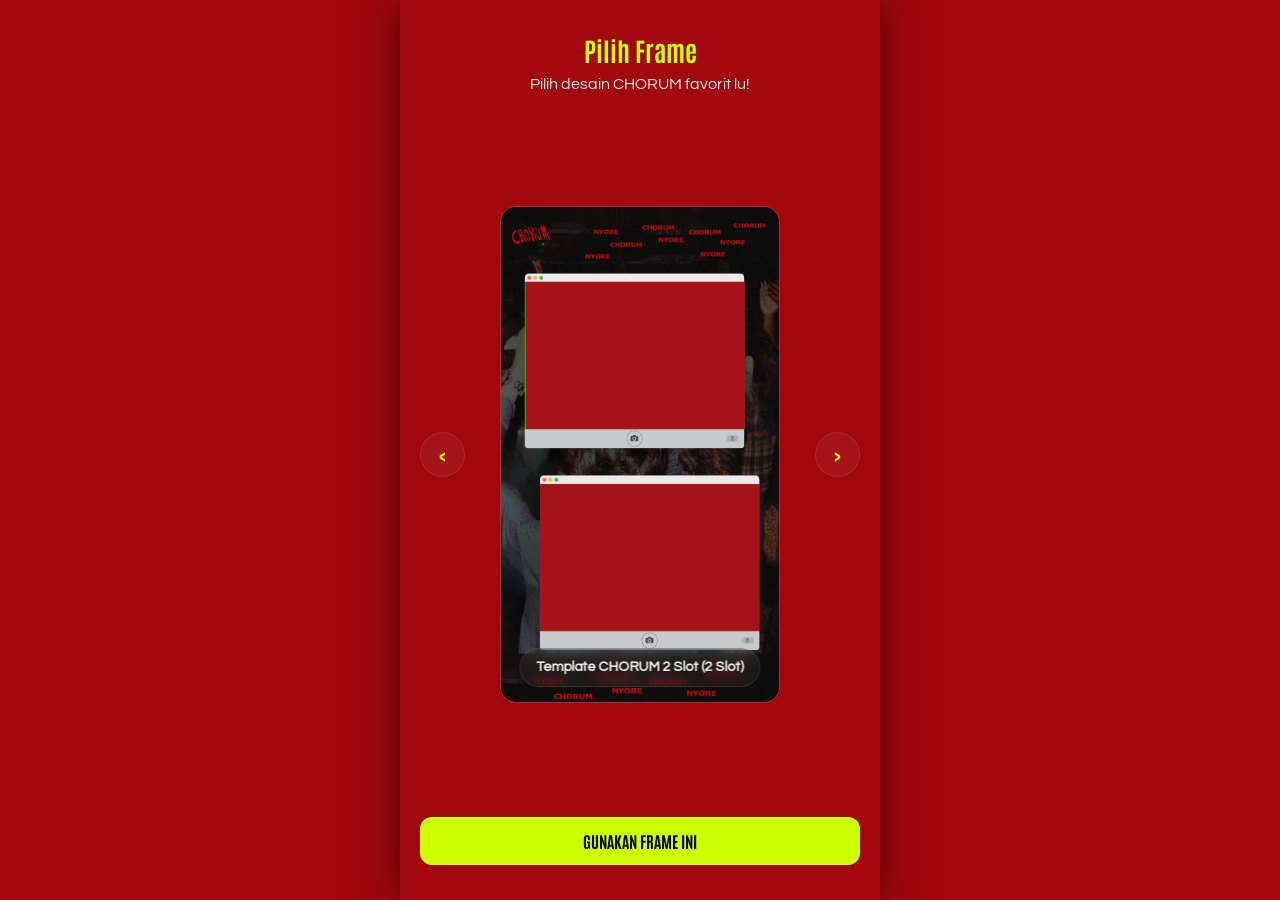
==== guest.html @ 00e7f369 "Update guest.html" ====
<!DOCTYPE html>
<html lang="id">
<head>
    <meta charset="UTF-8">
    <meta name="viewport" content="width=device-width, initial-scale=1.0, maximum-scale=1.0, user-scalable=no">
    <title>CHORUM Photobooth</title>
    <link rel="stylesheet" href="css/style.css">
    <link rel="stylesheet" href="css/guest.css">
    <style>
        /* CSS Khusus Fitur Baru (Langsung jalan tanpa edit file CSS eksternal) */
        .flash-overlay {
            position: fixed;
            top: 0;
            left: 0;
            width: 100vw;
            height: 100vh;
            background-color: white;
            z-index: 9999;
            opacity: 0;
            pointer-events: none; /* Agar tidak menghalangi sentuhan layar */
            transition: opacity 0.1s ease-out;
            display: none;
        }
        .camera-tools {
            display: flex;
            justify-content: center;
            gap: 15px;
            margin-top: 10px;
            margin-bottom: 10px;
        }
        .btn-camera-tool {
            background: rgba(255, 255, 255, 0.1);
            border: 1px solid rgba(255, 255, 255, 0.3);
            color: #fff;
            padding: 8px 16px;
            border-radius: 20px;
            font-size: 0.85rem;
            cursor: pointer;
            transition: all 0.2s;
            display: flex;
            align-items: center;
            font-weight: bold;
        }
        .btn-camera-tool.active {
            background: var(--accent-color, #ccff00);
            color: #000;
            border-color: var(--accent-color, #ccff00);
            box-shadow: 0 0 10px rgba(204, 255, 0, 0.4);
        }
    </style>
</head>
<body>
    
    <!-- ELEMEN LAYAR SOFTBOX (FLASH) -->
    <div id="flashOverlay" class="flash-overlay"></div>

    <div class="app-container">
        
        <!-- SECTION: FRAME -->
        <section id="step-frame" class="step-section active">
            <div class="header text-center adjust-header" style="margin-top: 20px;">
                <h2 style="color: var(--accent-color);">Pilih Frame</h2>
                <p>Pilih desain CHORUM favorit lu!</p>
            </div>
            
            <div class="frame-carousel">
                <button class="nav-btn" id="btnPrevFrame">&lt;</button>
                <div class="frame-preview-wrapper glass-panel">
                    <img id="framePreview" src="" alt="Frame Preview">
                    <div class="frame-badge" id="frameNameDisplay">Memuat Frame...</div>
                </div>
                <button class="nav-btn" id="btnNextFrame">&gt;</button>
            </div>

            <button class="btn-primary" id="btnConfirmFrame" style="margin-top: auto; margin-bottom: 20px;">Gunakan Frame Ini</button>
        </section>

        <!-- SECTION: CAMERA -->
        <section id="step-camera" class="step-section">
            <div class="header text-center adjust-header" style="margin-top: 10px; margin-bottom: 10px;">
                <h2>Waktunya Aksi</h2>
                <p id="captureHelperText">Pose terbaikmu! (0/3)</p>
            </div>

            <!-- ALAT TAMBAHAN: PUTAR KAMERA & FLASH -->
            <div class="camera-tools">
                <button class="btn-camera-tool" id="btnSwitchCamera">🔄 Putar Lensa</button>
                <button class="btn-camera-tool" id="btnToggleFlash">💡 Flash: OFF</button>
            </div>

            <!-- TIMER -->
            <div class="timer-controls glass-panel">
                <button class="timer-btn active" data-time="0">⚡ Off</button>
                <button class="timer-btn" data-time="3">3s</button>
                <button class="timer-btn" data-time="5">5s</button>
                <button class="timer-btn" data-time="10">10s</button>
            </div>

            <div class="camera-wrapper" style="margin-top: 10px; margin-bottom: 10px;">
                <video id="cameraStream" autoplay playsinline></video>
                <div id="countdownOverlay" class="countdown-overlay" style="display: none;">3</div>
                
                <div class="camera-reticle top-left"></div>
                <div class="camera-reticle top-right"></div>
                <div class="camera-reticle bottom-left"></div>
                <div class="camera-reticle bottom-right"></div>
            </div>
            
            <div class="filter-controls" id="filterControls">
                <button class="filter-btn active" data-filter="none">Normal</button>
                <button class="filter-btn" data-filter="grayscale(100%)">B&W</button>
                <button class="filter-btn" data-filter="sepia(100%)">Sepia</button>
                <button class="filter-btn" data-filter="sepia(40%) contrast(120%) saturate(120%)">Vintage</button>
                <button class="filter-btn" data-filter="brightness(110%) blur(0.5px) contrast(90%)">Soft</button>
                <button class="filter-btn" data-filter="contrast(150%) grayscale(100%) brightness(80%)">Noir</button>
                <button class="filter-btn" data-filter="saturate(150%) contrast(110%)">Vivid</button>
            </div>

            <div class="camera-actions">
                <button class="btn-capture" id="btnCapture"></button>
                <div class="thumbnail-container" id="thumbnailContainer"></div>
                <button class="btn-primary" id="btnFinishCapture" style="display: none; width: 100%; margin-top: 15px;">Lanjut Edit Foto</button>
            </div>
            <canvas id="photoCanvas" style="display: none;"></canvas>
        </section>

        <!-- SECTION: ADJUST -->
        <section id="step-adjust" class="step-section">
            <div class="header text-center adjust-header">
                <h2 style="color: var(--accent-color);">Sesuaikan Posisi</h2>
                <p>Gunakan 2 jari: Geser, cubit (zoom), & putar.</p>
            </div>
            
            <div class="adjust-workspace-container">
                <div id="adjustWorkspace" class="adjust-workspace">
                    <div id="adjustPhotoLayers"></div>
                    <img id="adjustFrameOverlay" src="" alt="Frame Overlay">
                </div>
            </div>

            <div class="adjust-bottom-panel glass-panel" style="padding: 15px; margin-bottom: 15px;">
                <div class="edit-toolbar-minimal" id="editToolbar">
                    <button class="btn-tool" id="btnFlipH">↔️ Cermin</button>
                    <button class="btn-tool" id="btnFlipV">↕️ Balik</button>
                </div>
                <div class="thumbnail-container" id="adjustThumbnails"></div>
                <div class="action-row">
                    <button class="btn-secondary" id="btnBackToCamera">Ulang</button>
                    <button class="btn-primary" id="btnConfirmAdjust">Bungkus!</button>
                </div>
            </div>
        </section>

        <!-- SECTION: DONE -->
        <section id="step-done" class="step-section">
            <div class="header text-center" style="margin-top: 20px;">
                <h2 style="color: var(--accent-color);">Bungkus Lek!</h2>
                <p>Pilih tipe unduhan lo di bawah.</p>
            </div>
            
            <!-- BRANDING & SUPPORT -->
            <div class="glass-panel" style="padding: 18px; margin-bottom: 20px; text-align: center; border: 1px solid var(--accent-color); background: rgba(204, 255, 0, 0.05);">
                <h3 style="color: var(--text-primary); margin-bottom: 5px; font-family: var(--font-heading); font-size: 1.2rem;">SUPPORT CHORUM! 🚀</h3>
                <p style="font-size: 0.85rem; margin-bottom: 15px; color: var(--text-secondary);">Pamerin hasil fotomu ke IG Story dan jangan lupa tag kita ya!</p>
                <a href="https://www.instagram.com/chorummm?igsi=MTlhZHczcW45N3Q5Yw==" target="_blank" class="btn-primary" style="display: inline-block; text-decoration: none; padding: 10px 24px; width: auto; font-size: 0.9rem; background: var(--text-primary);">
                    Follow @chorummm
                </a>
            </div>

            <div class="result-tabs">
                <button class="tab-btn active" data-target="tab-photo" style="flex: 1;">📸 Foto</button>
                <button class="tab-btn" data-target="tab-gif" style="flex: 1;">🎞️ GIF</button>
                <button class="tab-btn" data-target="tab-qr" style="flex: 1;">📲 QR</button>
            </div>

            <div class="tab-content active" id="tab-photo">
                <img id="finalResult" src="" alt="Final" class="final-image glass-panel" style="padding: 5px;">
                <a id="btnDownload" class="btn-primary" download="CHORUM_Photobooth.jpg" style="text-align:center; text-decoration:none; display:block; width:100%;">Download Foto HD</a>
            </div>

            <div class="tab-content" id="tab-gif">
                <div id="gifLoading" style="text-align:center; padding:20px; color: var(--accent-color); font-weight: bold;">
                    <div class="spinner"></div><br>Merakit Animasi GIF...
                </div>
                <img id="finalGif" src="" alt="GIF Result" class="final-image glass-panel" style="display:none; padding: 5px;">
                <a id="btnDownloadGif" class="btn-primary" download="CHORUM_Animasi.gif" style="display:none; text-align:center; text-decoration:none; width:100%;">Download GIF</a>
            </div>

            <div class="tab-content" id="tab-qr">
                <div id="qrLoading" style="text-align:center; padding:20px; color: var(--accent-color); font-weight: bold;">
                    <div class="spinner"></div><br>Mengunggah Gambar Resolusi Tinggi... (Mohon tunggu 3-5 detik)
                </div>
                <div class="qr-container glass-panel" id="qrContainer" style="display: none; padding: 15px; margin-bottom: 15px;">
                    <img id="qrCode" src="" alt="QR Code" style="width: 200px; height: 200px; display: block; margin: 0 auto; background: white; padding: 10px; border-radius: 8px;">
                </div>
                <p id="qrHelperText" style="display:none; text-align:center; margin-bottom: 20px; color: var(--text-secondary); font-size: 0.9rem;">Teman lu bisa scan Barcode ini buat buka foto HD-nya.</p>
            </div>
            
            <button class="btn-secondary" onclick="window.location.href='index.html'" style="margin-top: auto; margin-bottom: 20px;">Selesai & Kembali</button>
        </section>

    </div>

    <!-- SCRIPT INCLUDES -->
    <script src="https://cdnjs.cloudflare.com/ajax/libs/gifshot/0.3.2/gifshot.min.js"></script>
    <script src="js/api.js"></script>
    <script src="js/guest.js?v=3.0"></script>
</body>
</html>
---- css/style.css ----
@import url('https://fonts.googleapis.com/css2?family=Antonio:wght@700&family=Questrial&display=swap');

/* =========================================
   GLOBAL ROOT VARIABLES (WARNA & FONT BARU)
   ========================================= */
:root {
    --bg-color: #9f070c;
    --surface-color: rgba(255, 255, 255, 0.05);
    --surface-light: rgba(255, 255, 255, 0.1);
    --accent-color: #ccff00;
    --text-primary: #fafafa;
    --text-secondary: #e9e9e9;
    --danger-color: #e74c3c;
    --success-color: #2ecc71;
    --border-color: rgba(255, 255, 255, 0.1);
    --font-main: 'Questrial', sans-serif;
    --font-heading: 'Antonio', sans-serif;
    --border-radius: 16px;

    /* CHORUM GRID SYSTEM VARIABLES (MOBILE DEFAULT) */
    --container-padding: 16px;
    --grid-gutter: 16px;
}

/* =========================================
   RESPONSIVE GRID VARIABLES (MEDIA QUERIES)
   ========================================= */
@media (min-width: 768px) {
    :root {
        --container-padding: 32px;
        --grid-gutter: 20px;
    }
}

@media (min-width: 1440px) {
    :root {
        --container-padding: 120px;
        --grid-gutter: 24px;
    }
}

@media (min-width: 1920px) {
    :root {
        --container-padding: 160px;
    }
}

/* =========================================
   ANTI SCROLLBAR PUTIH BERKEDIP & EFEK HP
   ========================================= */
::-webkit-scrollbar { 
    display: none; 
    width: 0; 
    height: 0; 
}

*, html { 
    margin: 0; padding: 0; box-sizing: border-box; 
    font-family: var(--font-main); 
    -webkit-tap-highlight-color: transparent; 
    scrollbar-width: none; 
    -ms-overflow-style: none; 
}

html, body { 
    background-color: var(--bg-color); 
    color: var(--text-primary); 
    min-height: 100vh; 
    width: 100%;
    max-width: 100%;
    overflow-x: hidden; 
    font-size: 16px; 
    line-height: 1.6; 
}

/* =========================================
   TYPOGRAPHY HIERARCHY (RASIO EMAS 1.618)
   ========================================= */
h1, h2, h3, h4, h5, h6 {
    font-family: var(--font-heading);
    font-weight: 700;
    line-height: 1.2;
    margin-bottom: 0.5rem;
    color: var(--text-primary);
}

h1 { font-size: 2.625rem; } 
h2 { font-size: 1.625rem; } 
h3 { font-size: 1.25rem; }  
p { 
    margin-bottom: 1rem; 
    color: var(--text-secondary); 
    text-transform: none !important; 
}

/* =========================================
   CHORUM CUSTOM GRID SYSTEM (BOOTSTRAP STYLE)
   ========================================= */
.ch-container {
    width: 100%;
    margin-right: auto;
    margin-left: auto;
    padding-right: var(--container-padding);
    padding-left: var(--container-padding);
}

.ch-row {
    display: flex;
    flex-wrap: wrap;
    /* Negasi margin untuk menyeimbangkan gutter padding di dalam kolom */
    margin-top: calc(var(--grid-gutter) * -1);
    margin-right: calc(var(--grid-gutter) * -0.5);
    margin-left: calc(var(--grid-gutter) * -0.5);
}

.ch-row > * {
    box-sizing: border-box;
    flex-shrink: 0;
    width: 100%;
    max-width: 100%;
    padding-right: calc(var(--grid-gutter) * 0.5);
    padding-left: calc(var(--grid-gutter) * 0.5);
    margin-top: var(--grid-gutter);
}

/* Grid Mobile (Default) */
.ch-col-12 { flex: 0 0 auto; width: 100%; }
.ch-col-6  { flex: 0 0 auto; width: 50%; }

/* Grid Tablet (>= 768px) */
@media (min-width: 768px) {
    .ch-col-md-4  { flex: 0 0 auto; width: 33.333333%; }
    .ch-col-md-5  { flex: 0 0 auto; width: 41.666667%; }
    .ch-col-md-6  { flex: 0 0 auto; width: 50%; }
    .ch-col-md-7  { flex: 0 0 auto; width: 58.333333%; }
    .ch-col-md-8  { flex: 0 0 auto; width: 66.666667%; }
    .ch-col-md-12 { flex: 0 0 auto; width: 100%; }
}

/* Grid Desktop (>= 1440px) */
@media (min-width: 1440px) {
    .ch-col-lg-3  { flex: 0 0 auto; width: 25%; }
    .ch-col-lg-4  { flex: 0 0 auto; width: 33.333333%; }
    .ch-col-lg-5  { flex: 0 0 auto; width: 41.666667%; }
    .ch-col-lg-6  { flex: 0 0 auto; width: 50%; }
    .ch-col-lg-7  { flex: 0 0 auto; width: 58.333333%; }
    .ch-col-lg-8  { flex: 0 0 auto; width: 66.666667%; }
    .ch-col-lg-9  { flex: 0 0 auto; width: 75%; }
    .ch-col-lg-12 { flex: 0 0 auto; width: 100%; }
}

/* =========================================
   RESPONSIVE VIDEO BACKGROUND (INDEX.HTML)
   ========================================= */
.vid-bg {
    position: fixed;
    top: 0;
    left: 0;
    width: 100%; 
    height: 100vh;
    object-fit: cover; 
    z-index: 0; 
}

.desktop-vid { display: block; }
.mobile-vid { display: none; }

@media (max-width: 768px) {
    .desktop-vid { display: none; }
    .mobile-vid { display: block; }
}

/* =========================================
   LANDING PAGE BUTTON
   ========================================= */
.landing-content {
    position: fixed;
    bottom: 0;
    left: 0;
    width: 100%;
    padding: 40px 20px 80px 20px;
    display: flex;
    justify-content: center;
    align-items: center;
    z-index: 10; 
    pointer-events: none; 
}

.btn-gas-foto {
    pointer-events: auto; 
    width: 100%;
    max-width: 350px;
    padding: 18px 20px;
    font-size: 1.2rem;
    text-align: center;
    text-decoration: none;
    display: block;
    animation: floatPulse 2s infinite ease-in-out;
    box-shadow: 0 10px 40px rgba(204, 255, 0, 0.4);
    border: 2px solid transparent;
    background: var(--accent-color);
    color: #000000; 
    border-radius: 12px;
    font-family: var(--font-heading);
    text-transform: uppercase;
    font-weight: bold;
    outline: none;
}

.btn-gas-foto:hover {
    border: 2px solid white;
    transform: scale(1.05) translateY(-5px);
}

@keyframes floatPulse {
    0% { transform: translateY(0) scale(1); }
    50% { transform: translateY(-8px) scale(1.02); box-shadow: 0 15px 50px rgba(204, 255, 0, 0.7); }
    100% { transform: translateY(0) scale(1); }
}

/* =========================================
   GLOBAL COMPONENTS
   ========================================= */
.glass-panel {
    background: var(--surface-color);
    backdrop-filter: blur(16px);
    -webkit-backdrop-filter: blur(16px);
    border: 1px solid var(--border-color);
    border-radius: var(--border-radius);
}

.btn-primary {
    background: var(--accent-color);
    color: #000000; 
    border: none;
    padding: 14px 24px;
    border-radius: 12px;
    font-family: var(--font-heading);
    font-size: 1rem;
    cursor: pointer;
    transition: all 0.3s ease;
    text-transform: uppercase;
    width: 100%;
    font-weight: bold;
    outline: none;
}
.btn-primary:active { transform: scale(0.95); }

.btn-secondary {
    background: transparent;
    color: var(--text-primary);
    border: 1px solid var(--border-color);
    padding: 14px 24px;
    border-radius: 12px;
    font-family: var(--font-heading);
    font-size: 1rem;
    cursor: pointer;
    transition: all 0.3s ease;
    width: 100%;
    text-transform: uppercase;
    font-weight: bold;
    outline: none;
}
.btn-secondary:active { background: rgba(255,255,255,0.1); }
---- css/guest.css ----
/* --- ANTI SCROLLBAR PUTIH BERKEDIP & EFEK KEDIP HP --- */
::-webkit-scrollbar { display: none; width: 0; height: 0; }
html, body {
    width: 100%;
    max-width: 100%;
    overflow-x: hidden;
    scrollbar-width: none;
    -ms-overflow-style: none;
    -webkit-tap-highlight-color: transparent;
}

/* --- BACKGROUND RESPONSIF (DESKTOP VS MOBILE) --- */
body {
    background-image: url('../assets/images/bg-dashboard.webp');
    background-size: cover;
    background-position: center;
    background-attachment: fixed;
    background-color: var(--bg-color); /* Mengikuti var warna merah tua dari style.css */
    margin: 0;
    padding: 0;
}

@media (max-width: 767px) {
    body {
        background-image: url('../assets/images/bg-guest-mobile.webp');
    }
}

/* --- KOTAK APLIKASI UTAMA (TRANSPARAN SEPENUHNYA) --- */
.app-container {
    width: 100%;
    max-width: 480px; 
    min-height: 100vh;
    min-height: 100dvh;
    margin: 0 auto;   
    position: relative;
    background: transparent !important; 
    box-shadow: 0 0 40px rgba(0, 0, 0, 0.5); 
    overflow-x: hidden;
}

.step-section { 
    display: none; 
    flex-direction: column; 
    width: 100%;
    min-height: 100vh; 
    min-height: 100dvh; 
    padding: 15px 20px; 
    background: transparent !important;
    animation: fadeIn 0.4s ease-out forwards;
}
.step-section.active { display: flex; }

@keyframes fadeIn { from { opacity: 0; transform: translateY(10px); } to { opacity: 1; transform: translateY(0); } }

/* =======================================
   KOMPONEN TIPOGRAFI & UI YANG DIPERBARUI
   ======================================= */

.header { 
    margin-top: 24px; 
    margin-bottom: 24px; 
}
.header h2 { 
    margin-bottom: 8px; /* Ukuran h2 otomatis mewarisi 26px dari style.css (Golden Ratio) */
}
.header p { 
    color: var(--text-secondary); 
    line-height: 1.5; /* Tambahan whitespace agar mata tidak lelah */
    margin-bottom: 16px;
}

.form-group { width: 100%; }
input[type="text"], textarea { 
    width: 100%; 
    background: rgba(0,0,0,0.5); 
    border: 1px solid var(--border-color); 
    color: var(--text-primary); /* Menyesuaikan dengan palet kontras putih */
    padding: 16px; 
    border-radius: 12px; 
    font-size: 1rem; 
    font-family: var(--font-main); /* Mengunci form dengan font Questrial */
    outline: none; 
    transition: all 0.3s;
}
input[type="text"]:focus, textarea:focus { border-color: var(--accent-color); box-shadow: 0 0 10px rgba(204, 255, 0, 0.2); }

.frame-carousel { flex: 1; display: flex; align-items: center; justify-content: space-between; width: 100%; margin-bottom: 20px; }
.frame-preview-wrapper { width: 100%; max-width: 280px; aspect-ratio: 9/16; position: relative; display: flex; flex-direction: column; overflow: hidden; padding: 0; }
#framePreview { width: 100%; height: 100%; object-fit: contain; }
.frame-badge { position: absolute; bottom: 15px; left: 50%; transform: translateX(-50%); background: var(--surface-color); backdrop-filter: blur(8px); padding: 8px 16px; border-radius: 20px; font-size: 0.85rem; font-weight: 700; font-family: var(--font-main); border: 1px solid var(--border-color); white-space: nowrap; color: var(--text-primary); }

.nav-btn { 
    background: var(--surface-color); color: var(--accent-color); border: 1px solid var(--border-color); 
    width: 45px; height: 45px; border-radius: 50%; font-size: 1.2rem; font-weight: bold; 
    cursor: pointer; backdrop-filter: blur(4px); transition: 0.2s; outline: none; 
    font-family: var(--font-heading); /* Tombol navigasi < > menggunakan Antonio */
}
.nav-btn:active { transform: scale(0.9); background: var(--accent-color); color: #000; }

#step-camera { padding: 15px 20px 0 20px; justify-content: flex-start; align-items: center; }

.timer-controls { display: flex; justify-content: center; gap: 8px; padding: 8px 12px; border-radius: 25px; margin: 0 auto; width: max-content; }
.timer-btn { 
    background: transparent; color: var(--text-primary); border: 1px solid transparent; 
    padding: 6px 14px; border-radius: 20px; font-size: 0.85rem; font-weight: bold; 
    cursor: pointer; transition: 0.2s; outline: none; 
    font-family: var(--font-heading); /* Font Antonio untuk kesan UI canggih */
    text-transform: uppercase; letter-spacing: 0.5px;
}
.timer-btn.active { background: var(--accent-color); color: #000; box-shadow: 0 0 10px rgba(204, 255, 0, 0.4); }

.filter-controls { display: flex; overflow-x: auto; gap: 10px; width: 100%; padding: 10px 0; margin-bottom: 5px; scrollbar-width: none; -ms-overflow-style: none; }
.filter-controls::-webkit-scrollbar { display: none; }
.filter-btn { 
    flex-shrink: 0; background: rgba(0,0,0,0.6); color: var(--text-primary); 
    border: 1px solid var(--border-color); padding: 8px 16px; border-radius: 20px; 
    font-size: 0.8rem; font-weight: 600; cursor: pointer; transition: 0.3s; 
    backdrop-filter: blur(5px); outline: none;
    font-family: var(--font-heading); /* Font Antonio */
    text-transform: uppercase; letter-spacing: 0.5px;
}
.filter-btn.active { border-color: var(--accent-color); color: var(--accent-color); background: rgba(204, 255, 0, 0.1); }

.camera-wrapper { position: relative; width: 100%; max-width: 480px; aspect-ratio: 4/3; height: auto; overflow: hidden; border-radius: var(--border-radius); box-shadow: 0 10px 40px rgba(0,0,0,0.8); border: 2px solid rgba(255,255,255,0.05); }
#cameraStream { width: 100%; height: 100%; object-fit: cover; transform: scaleX(-1); transition: filter 0.3s ease; }

.countdown-overlay { position: absolute; top: 0; left: 0; width: 100%; height: 100%; display: flex; justify-content: center; align-items: center; font-size: 8rem; font-family: var(--font-heading); color: var(--text-primary); text-shadow: 0 0 20px rgba(0,0,0,0.8), 0 0 40px var(--accent-color); z-index: 20; pointer-events: none; }
.pop-anim { animation: pulsePop 1s cubic-bezier(0.175, 0.885, 0.32, 1.275); }
@keyframes pulsePop { 0% { transform: scale(0.5); opacity: 0; } 50% { transform: scale(1.2); opacity: 1; } 100% { transform: scale(1); opacity: 0; } }

.camera-reticle { position: absolute; width: 30px; height: 30px; border-color: rgba(204, 255, 0, 0.7); border-style: solid; z-index: 10; pointer-events: none;}
.top-left { top: 15px; left: 15px; border-width: 3px 0 0 3px; }
.top-right { top: 15px; right: 15px; border-width: 3px 3px 0 0; }
.bottom-left { bottom: 15px; left: 15px; border-width: 0 0 3px 3px; }
.bottom-right { bottom: 15px; right: 15px; border-width: 0 3px 3px 0; }

.camera-actions { width: 100%; flex: 1; min-height: 120px; padding: 5px 0 15px 0; display: flex; flex-direction: column; justify-content: center; align-items: center; }
.btn-capture { width: 75px; height: 75px; min-width: 75px; min-height: 75px; border-radius: 50%; background: transparent; border: 6px solid var(--text-primary); cursor: pointer; transition: all 0.2s; margin-bottom: 10px; display: block; box-shadow: 0 0 15px rgba(0,0,0,0.5), inset 0 0 10px rgba(0,0,0,0.3); outline: none; }
.btn-capture:active { transform: scale(0.9); background: var(--accent-color); border-color: var(--accent-color); }
.btn-capture:disabled { opacity: 0.5; cursor: not-allowed; transform: none; border-color: gray; }

.thumbnail-container { display: flex; justify-content: center; gap: 8px; width: 100%; flex-wrap: wrap; }
.thumbnail-item { position: relative; width: 60px; height: 45px; border-radius: 8px; border: 2px solid var(--text-secondary); background: #222; cursor: pointer; }
.thumbnail-item img { width: 100%; height: 100%; object-fit: cover; border-radius: 6px; }
.btn-delete-thumb { position: absolute; top: -8px; right: -8px; background: var(--danger-color); color: white; border: none; border-radius: 50%; width: 22px; height: 22px; font-size: 14px; font-weight: bold; font-family: var(--font-main); z-index: 10; cursor: pointer; outline: none;}

#step-adjust { justify-content: space-between; padding-bottom: env(safe-area-inset-bottom, 15px); }
.adjust-header { margin-top: 10px; margin-bottom: 16px; }
.adjust-header h2 { margin-bottom: 6px; } /* Bebas hardcode font-size, ikut Rasio Emas */
.adjust-header p { margin-bottom: 0; color: var(--text-secondary); line-height: 1.5; }

.adjust-workspace-container { flex: 1; display: flex; justify-content: center; align-items: center; min-height: 0; width: 100%; margin: 5px 0; }
.adjust-workspace { position: relative; background: #000; overflow: hidden; border-radius: var(--border-radius); touch-action: none; box-shadow: 0 10px 30px rgba(0,0,0,0.8); border: 1px solid rgba(255,255,255,0.1); }

#adjustPhotoLayers { position: absolute; top: 0; left: 0; width: 100%; height: 100%; }
.adjust-photo-item { position: absolute; object-fit: cover; will-change: transform; cursor: move; }
#adjustFrameOverlay { position: absolute; top: 0; left: 0; width: 100%; height: 100%; object-fit: contain; pointer-events: none; z-index: 10; transition: opacity 0.3s ease; }

.thumbnail-item.active-edit { border-color: var(--accent-color); transform: scale(1.1); box-shadow: 0 4px 10px rgba(204, 255, 0, 0.4); }

.adjust-bottom-panel { display: flex; flex-direction: column; gap: 8px; margin-top: auto; }
.edit-toolbar-minimal { display: flex; gap: 10px; justify-content: center; width: 100%; margin-top: 2px; }
.btn-tool { 
    flex: 1; max-width: 130px; background: rgba(0, 0, 0, 0.5); color: var(--text-primary); 
    border: 1px solid var(--border-color); padding: 10px; border-radius: 12px; font-size: 0.85rem; 
    cursor: pointer; transition: 0.2s; outline: none; 
    font-family: var(--font-heading); /* Font Antonio */
    text-transform: uppercase; letter-spacing: 0.5px;
}
.btn-tool:active { background: var(--accent-color); color: #000; border-color: var(--accent-color); }

#adjustThumbnails { min-height: 50px; margin-top: 0; gap: 10px; }
.action-row { display: flex; gap: 10px; width: 100%; margin-top: 2px; }

.preview-container { width: 100%; max-width: 250px; aspect-ratio: 9/16; background: #000; margin: 0 auto; display: flex; justify-content: center; }
#photoPreview, .final-image { width: 100%; height: 100%; object-fit: contain; }
.final-image { border-radius: var(--border-radius); margin-bottom: 20px; max-height: 45vh; margin: 0 auto 20px; }
.text-center { text-align: center; }

.result-tabs { display: flex; gap: 10px; margin-bottom: 20px; justify-content: center; width: 100%; }
.tab-btn { 
    flex: 1; background: rgba(255,255,255,0.1); color: var(--text-primary); border: 1px solid var(--border-color); 
    padding: 10px 5px; border-radius: 12px; font-weight: 600; cursor: pointer; transition: 0.3s; font-size: 0.9rem; outline: none; 
    font-family: var(--font-heading); /* Font Antonio */
    text-transform: uppercase; letter-spacing: 0.5px;
}
.tab-btn.active { background: var(--accent-color); color: #000; border-color: var(--accent-color); }
.tab-content { display: none; flex-direction: column; align-items: center; width: 100%; }
.tab-content.active { display: flex; }

.qr-container { background: white; padding: 20px; border-radius: 12px; display: flex; justify-content: center; align-items: center; margin-bottom: 15px; width: max-content; margin: 0 auto 15px auto;}
#qrCode { width: 220px; height: 220px; }
.spinner { width: 30px; height: 30px; border: 3px solid var(--border-color); border-top-color: var(--accent-color); border-radius: 50%; animation: spin 1s linear infinite; margin: 0 auto;}
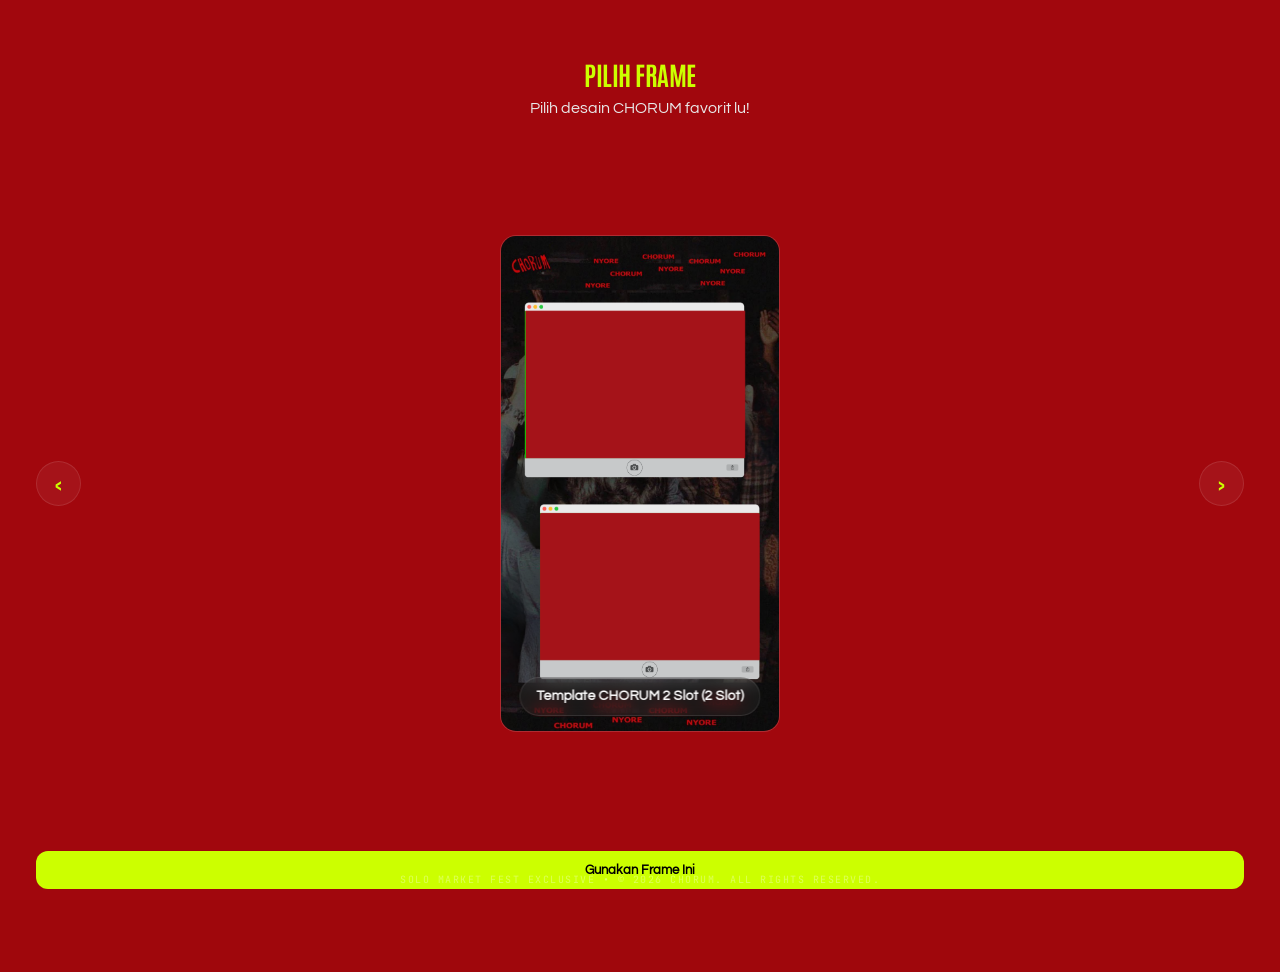
==== commit cb32b955: "Update guest.html" ====
--- a/guest.html
+++ b/guest.html
@@ -3,11 +3,62 @@
 <head>
     <meta charset="UTF-8">
     <meta name="viewport" content="width=device-width, initial-scale=1.0, maximum-scale=1.0, user-scalable=no">
-    <title>CHORUM Photobooth</title>
+    <title>CHORUM Photobooth - Luxury Agency Grade</title>
+    
+    <!-- GOOGLE FONTS: ANTONIO, PLUS JAKARTA SANS, JETBRAINS MONO -->
+    <link rel="preconnect" href="https://fonts.googleapis.com">
+    <link rel="preconnect" href="https://fonts.gstatic.com" crossorigin>
+    <link href="https://fonts.googleapis.com/css2?family=Antonio:wght@700&family=JetBrains+Mono:wght@400;700&family=Plus+Jakarta+Sans:wght@500;600;700&display=swap" rel="stylesheet">
+    
     <link rel="stylesheet" href="css/style.css">
     <link rel="stylesheet" href="css/guest.css">
+    
     <style>
-        /* CSS Khusus Fitur Baru (Langsung jalan tanpa edit file CSS eksternal) */
+        /* ==========================================================
+           LUXURY AGENCY DESIGN SYSTEM & SYSTEM VARIABLES ($500+ GRADE)
+           ========================================================== */
+        :root {
+            --bg-deep: #070709;
+            --surface-glass: rgba(18, 18, 24, 0.75);
+            --border-glass: rgba(255, 255, 255, 0.12);
+            --neon-lime: #ccff00;
+            --font-heading: 'Antonio', sans-serif;
+            --font-body: 'Plus Jakarta Sans', sans-serif;
+            --font-mono: 'JetBrains Mono', monospace;
+        }
+
+        body {
+            background-color: var(--bg-deep);
+            color: #ffffff;
+            font-family: var(--font-body);
+            overflow-x: hidden;
+            margin: 0;
+            padding: 0;
+            -webkit-font-smoothing: antialiased;
+        }
+
+        h1, h2, h3, .font-heading {
+            font-family: var(--font-heading);
+            text-transform: uppercase;
+            letter-spacing: -0.02em;
+        }
+
+        .font-mono-code {
+            font-family: var(--font-mono);
+        }
+
+        /* Bento Grid Wrapper (Max-width matematis) */
+        .app-container {
+            max-width: 1280px;
+            margin: 0 auto;
+            padding: 24px 16px 48px 16px;
+            min-height: 100vh;
+            display: flex;
+            flex-direction: column;
+            box-sizing: border-box;
+        }
+
+        /* Softbox Flash Overlay */
         .flash-overlay {
             position: fixed;
             top: 0;
@@ -17,35 +68,157 @@
             background-color: white;
             z-index: 9999;
             opacity: 0;
-            pointer-events: none; /* Agar tidak menghalangi sentuhan layar */
+            pointer-events: none;
             transition: opacity 0.1s ease-out;
             display: none;
         }
+
+        /* Floating Transformation Toolbar ($500+ Luxury Pill) */
+        .floating-toolbar {
+            background: rgba(14, 14, 18, 0.9);
+            backdrop-filter: blur(20px);
+            -webkit-backdrop-filter: blur(20px);
+            border: 1px solid rgba(255, 255, 255, 0.15);
+            border-radius: 9999px;
+            padding: 12px 20px;
+            box-shadow: 0 20px 40px rgba(0, 0, 0, 0.8);
+            display: flex;
+            align-items: center;
+            gap: 16px;
+            margin: 16px auto;
+            width: fit-content;
+        }
+
+        .toolbar-divider {
+            width: 1px;
+            height: 20px;
+            background: rgba(255, 255, 255, 0.15);
+        }
+
+        .btn-tool-icon {
+            background: transparent;
+            border: none;
+            color: rgba(255, 255, 255, 0.75);
+            cursor: pointer;
+            padding: 4px;
+            display: flex;
+            align-items: center;
+            justify-content: center;
+            transition: color 0.2s ease, transform 0.2s ease;
+        }
+
+        .btn-tool-icon:hover {
+            color: var(--neon-lime);
+            transform: scale(1.1);
+        }
+
+        /* Active Slot Bounding Box & Inactive State */
+        .slot-bounding-box {
+            position: absolute;
+            transition: all 0.3s cubic-bezier(0.16, 1, 0.3, 1);
+            cursor: pointer;
+        }
+
+        .slot-active {
+            border: 2px solid var(--neon-lime);
+            box-shadow: 0 0 20px rgba(204, 255, 0, 0.35);
+            opacity: 1;
+            z-index: 5;
+        }
+
+        .slot-inactive {
+            border: 1px solid rgba(255, 255, 255, 0.1);
+            opacity: 0.5;
+            z-index: 1;
+        }
+        .slot-inactive:hover {
+            opacity: 0.85;
+        }
+
+        /* Badge Nomor Urut Slot */
+        .slot-badge {
+            position: absolute;
+            top: 8px;
+            left: 8px;
+            padding: 2px 8px;
+            border-radius: 6px;
+            font-family: var(--font-mono);
+            font-size: 0.75rem;
+            font-weight: 700;
+            z-index: 10;
+        }
+        .badge-active {
+            background-color: var(--neon-lime);
+            color: #000000;
+            box-shadow: 0 0 10px rgba(204, 255, 0, 0.5);
+        }
+        .badge-inactive {
+            background-color: rgba(0, 0, 0, 0.6);
+            color: rgba(255, 255, 255, 0.6);
+        }
+
+        /* Camera Pro Tool Buttons */
         .camera-tools {
             display: flex;
             justify-content: center;
-            gap: 15px;
-            margin-top: 10px;
-            margin-bottom: 10px;
+            gap: 12px;
+            margin: 10px 0;
         }
         .btn-camera-tool {
-            background: rgba(255, 255, 255, 0.1);
-            border: 1px solid rgba(255, 255, 255, 0.3);
+            background: rgba(255, 255, 255, 0.08);
+            border: 1px solid rgba(255, 255, 255, 0.2);
             color: #fff;
             padding: 8px 16px;
-            border-radius: 20px;
+            border-radius: 9999px;
             font-size: 0.85rem;
             cursor: pointer;
-            transition: all 0.2s;
-            display: flex;
-            align-items: center;
-            font-weight: bold;
+            transition: all 0.2s ease;
+            font-weight: 600;
+            white-space: nowrap;
         }
         .btn-camera-tool.active {
-            background: var(--accent-color, #ccff00);
+            background: var(--neon-lime);
             color: #000;
-            border-color: var(--accent-color, #ccff00);
-            box-shadow: 0 0 10px rgba(204, 255, 0, 0.4);
+            border-color: var(--neon-lime);
+            box-shadow: 0 0 15px rgba(204, 255, 0, 0.4);
+        }
+
+        /* Button Padding Ratio 2:1 */
+        .btn-custom-primary {
+            background-color: var(--neon-lime);
+            color: #000;
+            font-weight: 700;
+            padding: 12px 24px; /* Py 12px, Px 24px (Ratio 2:1) */
+            border-radius: 12px;
+            border: none;
+            cursor: pointer;
+            transition: opacity 0.2s ease, transform 0.1s ease;
+            white-space: nowrap;
+        }
+        .btn-custom-primary:hover {
+            opacity: 0.9;
+            transform: translateY(-1px);
+        }
+
+        /* Footer Hak Cipta CHORUM 2026 */
+        .legal-footer {
+            position: fixed;
+            bottom: 12px;
+            left: 50%;
+            transform: translateX(-50%);
+            font-family: var(--font-mono);
+            font-size: 10px;
+            letter-spacing: 0.15em;
+            text-transform: uppercase;
+            color: rgba(255, 255, 255, 0.35);
+            z-index: 1000;
+            pointer-events: auto;
+            cursor: pointer;
+            transition: color 0.3s ease;
+            white-space: nowrap;
+        }
+        .legal-footer:hover {
+            color: rgba(255, 255, 255, 0.85);
         }
     </style>
 </head>
@@ -59,7 +232,7 @@
         <!-- SECTION: FRAME -->
         <section id="step-frame" class="step-section active">
             <div class="header text-center adjust-header" style="margin-top: 20px;">
-                <h2 style="color: var(--accent-color);">Pilih Frame</h2>
+                <h2 style="color: var(--neon-lime);">Pilih Frame</h2>
                 <p>Pilih desain CHORUM favorit lu!</p>
             </div>
             
@@ -72,7 +245,7 @@
                 <button class="nav-btn" id="btnNextFrame">&gt;</button>
             </div>
 
-            <button class="btn-primary" id="btnConfirmFrame" style="margin-top: auto; margin-bottom: 20px;">Gunakan Frame Ini</button>
+            <button class="btn-custom-primary" id="btnConfirmFrame" style="margin-top: auto; margin-bottom: 20px; width: 100%;">Gunakan Frame Ini</button>
         </section>
 
         <!-- SECTION: CAMERA -->
@@ -82,13 +255,11 @@
                 <p id="captureHelperText">Pose terbaikmu! (0/3)</p>
             </div>
 
-            <!-- ALAT TAMBAHAN: PUTAR KAMERA & FLASH -->
             <div class="camera-tools">
                 <button class="btn-camera-tool" id="btnSwitchCamera">🔄 Putar Lensa</button>
                 <button class="btn-camera-tool" id="btnToggleFlash">💡 Flash: OFF</button>
             </div>
 
-            <!-- TIMER -->
             <div class="timer-controls glass-panel">
                 <button class="timer-btn active" data-time="0">⚡ Off</button>
                 <button class="timer-btn" data-time="3">3s</button>
@@ -119,7 +290,7 @@
             <div class="camera-actions">
                 <button class="btn-capture" id="btnCapture"></button>
                 <div class="thumbnail-container" id="thumbnailContainer"></div>
-                <button class="btn-primary" id="btnFinishCapture" style="display: none; width: 100%; margin-top: 15px;">Lanjut Edit Foto</button>
+                <button class="btn-custom-primary" id="btnFinishCapture" style="display: none; width: 100%; margin-top: 15px;">Lanjut Edit Foto</button>
             </div>
             <canvas id="photoCanvas" style="display: none;"></canvas>
         </section>
@@ -127,8 +298,8 @@
         <!-- SECTION: ADJUST -->
         <section id="step-adjust" class="step-section">
             <div class="header text-center adjust-header">
-                <h2 style="color: var(--accent-color);">Sesuaikan Posisi</h2>
-                <p>Gunakan 2 jari: Geser, cubit (zoom), & putar.</p>
+                <h2 style="color: var(--neon-lime);">Sesuaikan Posisi</h2>
+                <p id="adjustMicrocopy">Sedang mengatur Pose aktif • Geser foto atau gunakan bilah kontrol.</p>
             </div>
             
             <div class="adjust-workspace-container">
@@ -138,15 +309,25 @@
                 </div>
             </div>
 
+            <!-- FLOATING TRANSFORMATION TOOLBAR ($500+ LUXURY PILL) -->
+            <div class="floating-toolbar" id="editToolbar">
+                <button class="btn-tool-icon" id="btnZoomIn" title="Perbesar">🔍+</button>
+                <button class="btn-tool-icon" id="btnZoomOut" title="Perkecil">🔍-</button>
+                <div class="toolbar-divider"></div>
+                <button class="btn-tool-icon" id="btnRotateLeft" title="Putar Kiri">↺</button>
+                <button class="btn-tool-icon" id="btnRotateRight" title="Putar Kanan">↻</button>
+                <div class="toolbar-divider"></div>
+                <button class="btn-tool-icon" id="btnFlipH" title="Cermin Horizontal">↔️</button>
+                <button class="btn-tool-icon" id="btnFlipV" title="Cermin Vertikal">↕️</button>
+                <div class="toolbar-divider"></div>
+                <button class="btn-tool-icon font-mono-code" id="btnResetTransform" style="font-size: 10px; font-weight: 700; color: rgba(255,255,255,0.6);">RESET</button>
+            </div>
+
             <div class="adjust-bottom-panel glass-panel" style="padding: 15px; margin-bottom: 15px;">
-                <div class="edit-toolbar-minimal" id="editToolbar">
-                    <button class="btn-tool" id="btnFlipH">↔️ Cermin</button>
-                    <button class="btn-tool" id="btnFlipV">↕️ Balik</button>
-                </div>
                 <div class="thumbnail-container" id="adjustThumbnails"></div>
-                <div class="action-row">
-                    <button class="btn-secondary" id="btnBackToCamera">Ulang</button>
-                    <button class="btn-primary" id="btnConfirmAdjust">Bungkus!</button>
+                <div class="action-row" style="display: flex; gap: 10px; margin-top: 10px;">
+                    <button class="btn-secondary" id="btnBackToCamera" style="flex: 1;">Ulang</button>
+                    <button class="btn-custom-primary" id="btnConfirmAdjust" style="flex: 2;">Bungkus!</button>
                 </div>
             </div>
         </section>
@@ -154,15 +335,14 @@
         <!-- SECTION: DONE -->
         <section id="step-done" class="step-section">
             <div class="header text-center" style="margin-top: 20px;">
-                <h2 style="color: var(--accent-color);">Bungkus Lek!</h2>
+                <h2 style="color: var(--neon-lime);">Bungkus Lek!</h2>
                 <p>Pilih tipe unduhan lo di bawah.</p>
             </div>
             
-            <!-- BRANDING & SUPPORT -->
-            <div class="glass-panel" style="padding: 18px; margin-bottom: 20px; text-align: center; border: 1px solid var(--accent-color); background: rgba(204, 255, 0, 0.05);">
-                <h3 style="color: var(--text-primary); margin-bottom: 5px; font-family: var(--font-heading); font-size: 1.2rem;">SUPPORT CHORUM! 🚀</h3>
-                <p style="font-size: 0.85rem; margin-bottom: 15px; color: var(--text-secondary);">Pamerin hasil fotomu ke IG Story dan jangan lupa tag kita ya!</p>
-                <a href="https://www.instagram.com/chorummm?igsi=MTlhZHczcW45N3Q5Yw==" target="_blank" class="btn-primary" style="display: inline-block; text-decoration: none; padding: 10px 24px; width: auto; font-size: 0.9rem; background: var(--text-primary);">
+            <div class="glass-panel" style="padding: 18px; margin-bottom: 20px; text-align: center; border: 1px solid var(--neon-lime); background: rgba(204, 255, 0, 0.05);">
+                <h3 style="color: #fff; margin-bottom: 5px; font-family: var(--font-heading); font-size: 1.2rem;">SUPPORT CHORUM! 🚀</h3>
+                <p style="font-size: 0.85rem; margin-bottom: 15px; color: rgba(255,255,255,0.7);">Pamerin hasil fotomu ke IG Story dan jangan lupa tag kita ya!</p>
+                <a href="https://www.instagram.com/chorummm?igsi=MTlhZHczcW45N3Q5Yw==" target="_blank" class="btn-custom-primary" style="display: inline-block; text-decoration: none; padding: 10px 24px; width: auto; font-size: 0.9rem; background: #fff; color: #000;">
                     Follow @chorummm
                 </a>
             </div>
@@ -175,35 +355,40 @@
 
             <div class="tab-content active" id="tab-photo">
                 <img id="finalResult" src="" alt="Final" class="final-image glass-panel" style="padding: 5px;">
-                <a id="btnDownload" class="btn-primary" download="CHORUM_Photobooth.jpg" style="text-align:center; text-decoration:none; display:block; width:100%;">Download Foto HD</a>
+                <a id="btnDownload" class="btn-custom-primary" download="CHORUM_Photobooth.jpg" style="text-align:center; text-decoration:none; display:block; width:100%;">Download Foto HD</a>
             </div>
 
             <div class="tab-content" id="tab-gif">
-                <div id="gifLoading" style="text-align:center; padding:20px; color: var(--accent-color); font-weight: bold;">
+                <div id="gifLoading" style="text-align:center; padding:20px; color: var(--neon-lime); font-weight: bold;">
                     <div class="spinner"></div><br>Merakit Animasi GIF...
                 </div>
                 <img id="finalGif" src="" alt="GIF Result" class="final-image glass-panel" style="display:none; padding: 5px;">
-                <a id="btnDownloadGif" class="btn-primary" download="CHORUM_Animasi.gif" style="display:none; text-align:center; text-decoration:none; width:100%;">Download GIF</a>
+                <a id="btnDownloadGif" class="btn-custom-primary" download="CHORUM_Animasi.gif" style="display:none; text-align:center; text-decoration:none; width:100%;">Download GIF</a>
             </div>
 
             <div class="tab-content" id="tab-qr">
-                <div id="qrLoading" style="text-align:center; padding:20px; color: var(--accent-color); font-weight: bold;">
+                <div id="qrLoading" style="text-align:center; padding:20px; color: var(--neon-lime); font-weight: bold;">
                     <div class="spinner"></div><br>Mengunggah Gambar Resolusi Tinggi... (Mohon tunggu 3-5 detik)
                 </div>
                 <div class="qr-container glass-panel" id="qrContainer" style="display: none; padding: 15px; margin-bottom: 15px;">
                     <img id="qrCode" src="" alt="QR Code" style="width: 200px; height: 200px; display: block; margin: 0 auto; background: white; padding: 10px; border-radius: 8px;">
                 </div>
-                <p id="qrHelperText" style="display:none; text-align:center; margin-bottom: 20px; color: var(--text-secondary); font-size: 0.9rem;">Teman lu bisa scan Barcode ini buat buka foto HD-nya.</p>
+                <p id="qrHelperText" style="display:none; text-align:center; margin-bottom: 20px; color: rgba(255,255,255,0.7); font-size: 0.9rem;">Teman lu bisa scan Barcode ini buat buka foto HD-nya.</p>
             </div>
             
             <button class="btn-secondary" onclick="window.location.href='index.html'" style="margin-top: auto; margin-bottom: 20px;">Selesai & Kembali</button>
         </section>
 
+    </div>
+
+    <!-- LEGAL FOOTER HAK CIPTA CHORUM 2026 -->
+    <div class="legal-footer">
+        SOLO MARKET FEST EXCLUSIVE • © 2026 CHORUM. ALL RIGHTS RESERVED.
     </div>
 
     <!-- SCRIPT INCLUDES -->
     <script src="https://cdnjs.cloudflare.com/ajax/libs/gifshot/0.3.2/gifshot.min.js"></script>
     <script src="js/api.js"></script>
-    <script src="js/guest.js?v=3.0"></script>
+    <script src="js/guest.js?v=5.0"></script>
 </body>
 </html>
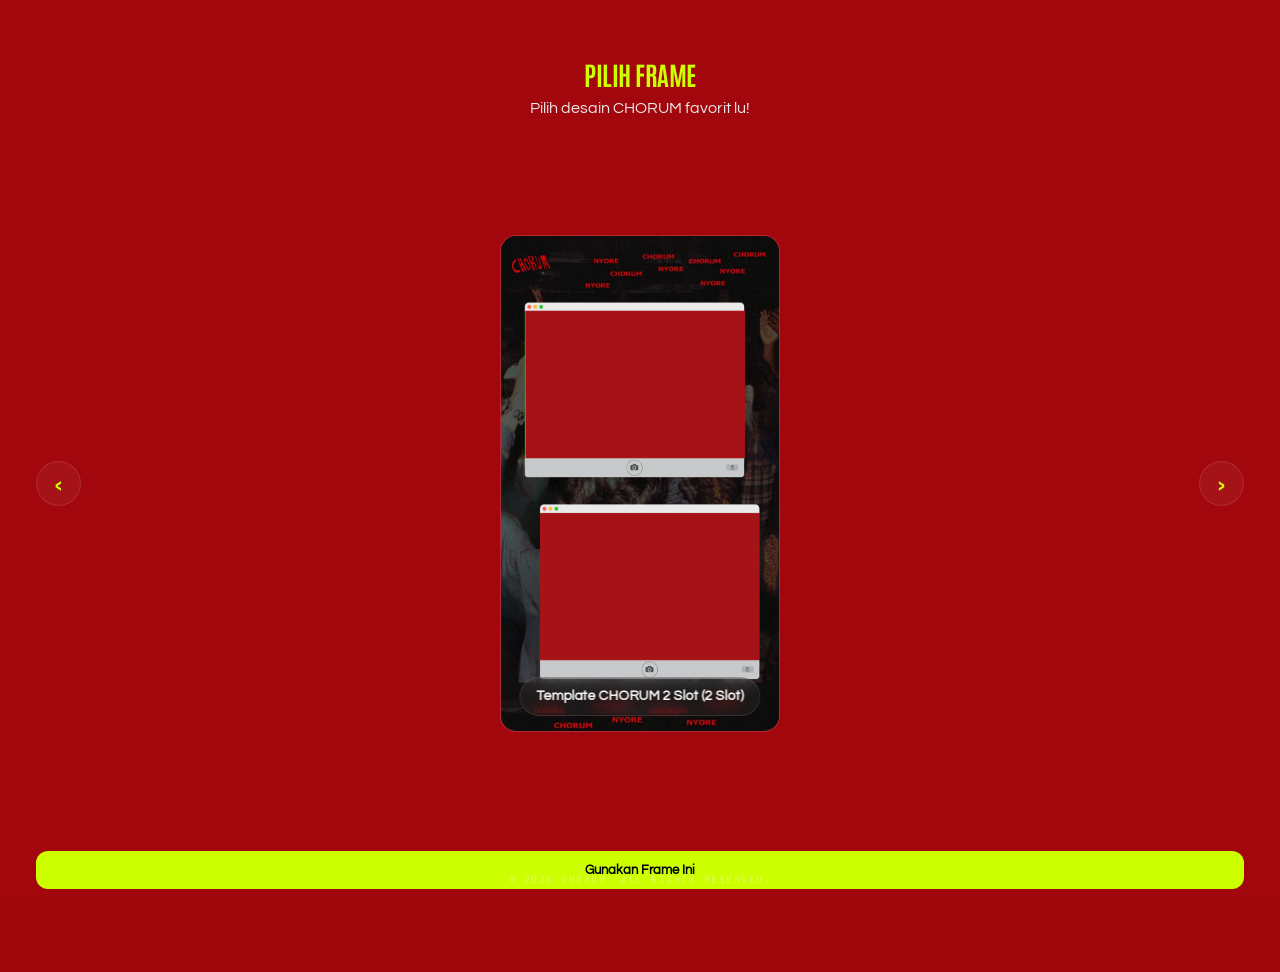
==== commit c3165cb4: "Update guest.html" ====
--- a/guest.html
+++ b/guest.html
@@ -383,7 +383,7 @@
 
     <!-- LEGAL FOOTER HAK CIPTA CHORUM 2026 -->
     <div class="legal-footer">
-        SOLO MARKET FEST EXCLUSIVE • © 2026 CHORUM. ALL RIGHTS RESERVED.
+        © 2026 CHORUM. ALL RIGHTS RESERVED.
     </div>
 
     <!-- SCRIPT INCLUDES -->
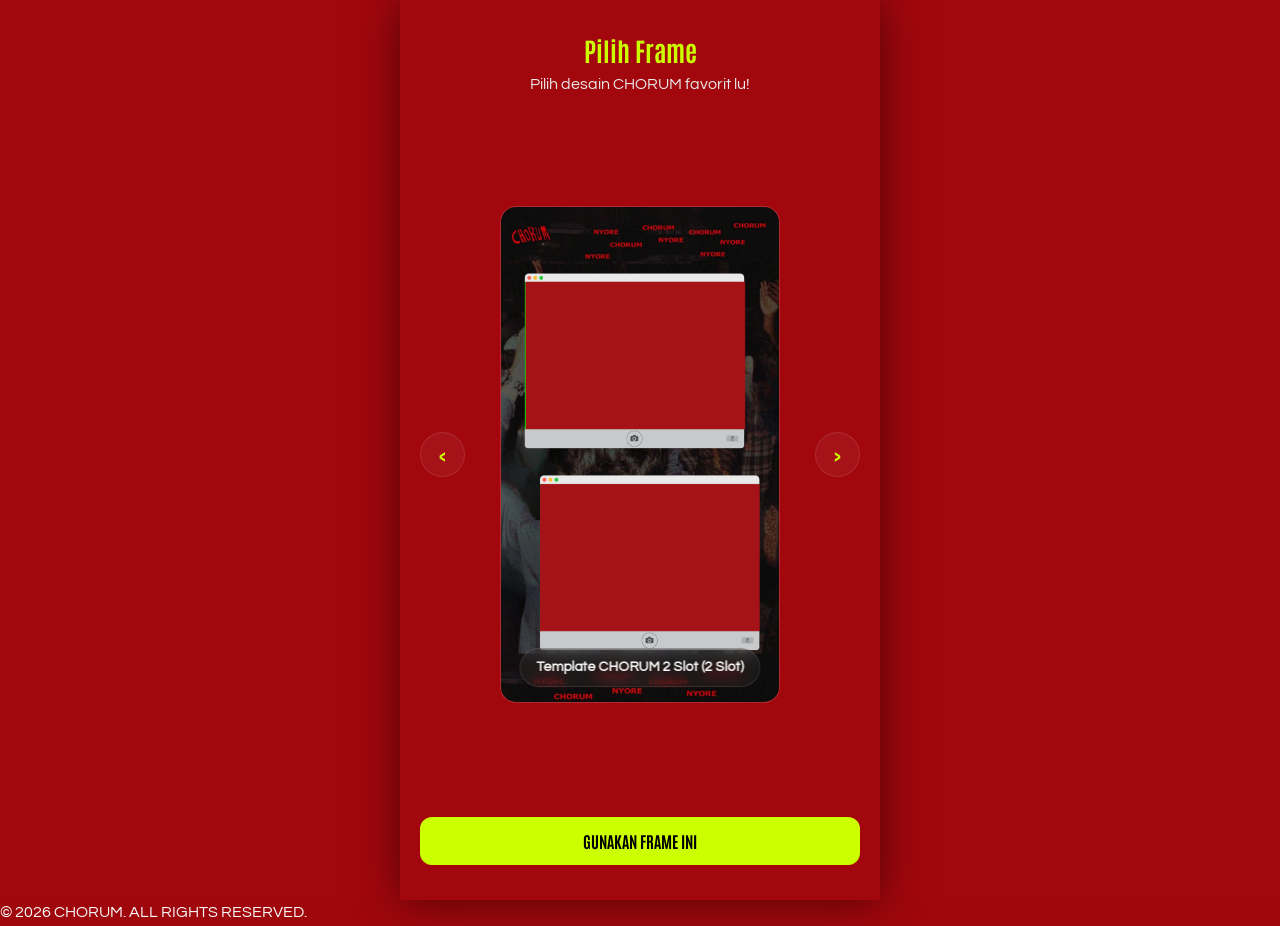
==== commit 7c3cc09a: "Update guest.html" ====
--- a/guest.html
+++ b/guest.html
@@ -3,62 +3,10 @@
 <head>
     <meta charset="UTF-8">
     <meta name="viewport" content="width=device-width, initial-scale=1.0, maximum-scale=1.0, user-scalable=no">
-    <title>CHORUM Photobooth - Luxury Agency Grade</title>
-    
-    <!-- GOOGLE FONTS: ANTONIO, PLUS JAKARTA SANS, JETBRAINS MONO -->
-    <link rel="preconnect" href="https://fonts.googleapis.com">
-    <link rel="preconnect" href="https://fonts.gstatic.com" crossorigin>
-    <link href="https://fonts.googleapis.com/css2?family=Antonio:wght@700&family=JetBrains+Mono:wght@400;700&family=Plus+Jakarta+Sans:wght@500;600;700&display=swap" rel="stylesheet">
-    
+    <title>CHORUM Photobooth</title>
     <link rel="stylesheet" href="css/style.css">
     <link rel="stylesheet" href="css/guest.css">
-    
     <style>
-        /* ==========================================================
-           LUXURY AGENCY DESIGN SYSTEM & SYSTEM VARIABLES ($500+ GRADE)
-           ========================================================== */
-        :root {
-            --bg-deep: #070709;
-            --surface-glass: rgba(18, 18, 24, 0.75);
-            --border-glass: rgba(255, 255, 255, 0.12);
-            --neon-lime: #ccff00;
-            --font-heading: 'Antonio', sans-serif;
-            --font-body: 'Plus Jakarta Sans', sans-serif;
-            --font-mono: 'JetBrains Mono', monospace;
-        }
-
-        body {
-            background-color: var(--bg-deep);
-            color: #ffffff;
-            font-family: var(--font-body);
-            overflow-x: hidden;
-            margin: 0;
-            padding: 0;
-            -webkit-font-smoothing: antialiased;
-        }
-
-        h1, h2, h3, .font-heading {
-            font-family: var(--font-heading);
-            text-transform: uppercase;
-            letter-spacing: -0.02em;
-        }
-
-        .font-mono-code {
-            font-family: var(--font-mono);
-        }
-
-        /* Bento Grid Wrapper (Max-width matematis) */
-        .app-container {
-            max-width: 1280px;
-            margin: 0 auto;
-            padding: 24px 16px 48px 16px;
-            min-height: 100vh;
-            display: flex;
-            flex-direction: column;
-            box-sizing: border-box;
-        }
-
-        /* Softbox Flash Overlay */
         .flash-overlay {
             position: fixed;
             top: 0;
@@ -72,167 +20,43 @@
             transition: opacity 0.1s ease-out;
             display: none;
         }
-
-        /* Floating Transformation Toolbar ($500+ Luxury Pill) */
-        .floating-toolbar {
-            background: rgba(14, 14, 18, 0.9);
-            backdrop-filter: blur(20px);
-            -webkit-backdrop-filter: blur(20px);
-            border: 1px solid rgba(255, 255, 255, 0.15);
-            border-radius: 9999px;
-            padding: 12px 20px;
-            box-shadow: 0 20px 40px rgba(0, 0, 0, 0.8);
-            display: flex;
-            align-items: center;
-            gap: 16px;
-            margin: 16px auto;
-            width: fit-content;
-        }
-
-        .toolbar-divider {
-            width: 1px;
-            height: 20px;
-            background: rgba(255, 255, 255, 0.15);
-        }
-
-        .btn-tool-icon {
-            background: transparent;
-            border: none;
-            color: rgba(255, 255, 255, 0.75);
-            cursor: pointer;
-            padding: 4px;
-            display: flex;
-            align-items: center;
-            justify-content: center;
-            transition: color 0.2s ease, transform 0.2s ease;
-        }
-
-        .btn-tool-icon:hover {
-            color: var(--neon-lime);
-            transform: scale(1.1);
-        }
-
-        /* Active Slot Bounding Box & Inactive State */
-        .slot-bounding-box {
-            position: absolute;
-            transition: all 0.3s cubic-bezier(0.16, 1, 0.3, 1);
-            cursor: pointer;
-        }
-
-        .slot-active {
-            border: 2px solid var(--neon-lime);
-            box-shadow: 0 0 20px rgba(204, 255, 0, 0.35);
-            opacity: 1;
-            z-index: 5;
-        }
-
-        .slot-inactive {
-            border: 1px solid rgba(255, 255, 255, 0.1);
-            opacity: 0.5;
-            z-index: 1;
-        }
-        .slot-inactive:hover {
-            opacity: 0.85;
-        }
-
-        /* Badge Nomor Urut Slot */
-        .slot-badge {
-            position: absolute;
-            top: 8px;
-            left: 8px;
-            padding: 2px 8px;
-            border-radius: 6px;
-            font-family: var(--font-mono);
-            font-size: 0.75rem;
-            font-weight: 700;
-            z-index: 10;
-        }
-        .badge-active {
-            background-color: var(--neon-lime);
-            color: #000000;
-            box-shadow: 0 0 10px rgba(204, 255, 0, 0.5);
-        }
-        .badge-inactive {
-            background-color: rgba(0, 0, 0, 0.6);
-            color: rgba(255, 255, 255, 0.6);
-        }
-
-        /* Camera Pro Tool Buttons */
         .camera-tools {
             display: flex;
             justify-content: center;
-            gap: 12px;
-            margin: 10px 0;
+            gap: 15px;
+            margin-top: 10px;
+            margin-bottom: 10px;
         }
         .btn-camera-tool {
-            background: rgba(255, 255, 255, 0.08);
-            border: 1px solid rgba(255, 255, 255, 0.2);
+            background: rgba(255, 255, 255, 0.1);
+            border: 1px solid rgba(255, 255, 255, 0.3);
             color: #fff;
             padding: 8px 16px;
-            border-radius: 9999px;
+            border-radius: 20px;
             font-size: 0.85rem;
             cursor: pointer;
-            transition: all 0.2s ease;
-            font-weight: 600;
-            white-space: nowrap;
+            transition: all 0.2s;
+            display: flex;
+            align-items: center;
+            font-weight: bold;
         }
         .btn-camera-tool.active {
-            background: var(--neon-lime);
+            background: var(--accent-color, #ccff00);
             color: #000;
-            border-color: var(--neon-lime);
-            box-shadow: 0 0 15px rgba(204, 255, 0, 0.4);
-        }
-
-        /* Button Padding Ratio 2:1 */
-        .btn-custom-primary {
-            background-color: var(--neon-lime);
-            color: #000;
-            font-weight: 700;
-            padding: 12px 24px; /* Py 12px, Px 24px (Ratio 2:1) */
-            border-radius: 12px;
-            border: none;
-            cursor: pointer;
-            transition: opacity 0.2s ease, transform 0.1s ease;
-            white-space: nowrap;
-        }
-        .btn-custom-primary:hover {
-            opacity: 0.9;
-            transform: translateY(-1px);
-        }
-
-        /* Footer Hak Cipta CHORUM 2026 */
-        .legal-footer {
-            position: fixed;
-            bottom: 12px;
-            left: 50%;
-            transform: translateX(-50%);
-            font-family: var(--font-mono);
-            font-size: 10px;
-            letter-spacing: 0.15em;
-            text-transform: uppercase;
-            color: rgba(255, 255, 255, 0.35);
-            z-index: 1000;
-            pointer-events: auto;
-            cursor: pointer;
-            transition: color 0.3s ease;
-            white-space: nowrap;
-        }
-        .legal-footer:hover {
-            color: rgba(255, 255, 255, 0.85);
+            border-color: var(--accent-color, #ccff00);
+            box-shadow: 0 0 10px rgba(204, 255, 0, 0.4);
         }
     </style>
 </head>
 <body>
     
-    <!-- ELEMEN LAYAR SOFTBOX (FLASH) -->
     <div id="flashOverlay" class="flash-overlay"></div>
 
     <div class="app-container">
         
-        <!-- SECTION: FRAME -->
         <section id="step-frame" class="step-section active">
             <div class="header text-center adjust-header" style="margin-top: 20px;">
-                <h2 style="color: var(--neon-lime);">Pilih Frame</h2>
+                <h2 style="color: var(--accent-color);">Pilih Frame</h2>
                 <p>Pilih desain CHORUM favorit lu!</p>
             </div>
             
@@ -245,10 +69,9 @@
                 <button class="nav-btn" id="btnNextFrame">&gt;</button>
             </div>
 
-            <button class="btn-custom-primary" id="btnConfirmFrame" style="margin-top: auto; margin-bottom: 20px; width: 100%;">Gunakan Frame Ini</button>
-        </section>
-
-        <!-- SECTION: CAMERA -->
+            <button class="btn-primary" id="btnConfirmFrame" style="margin-top: auto; margin-bottom: 20px;">Gunakan Frame Ini</button>
+        </section>
+
         <section id="step-camera" class="step-section">
             <div class="header text-center adjust-header" style="margin-top: 10px; margin-bottom: 10px;">
                 <h2>Waktunya Aksi</h2>
@@ -290,16 +113,15 @@
             <div class="camera-actions">
                 <button class="btn-capture" id="btnCapture"></button>
                 <div class="thumbnail-container" id="thumbnailContainer"></div>
-                <button class="btn-custom-primary" id="btnFinishCapture" style="display: none; width: 100%; margin-top: 15px;">Lanjut Edit Foto</button>
+                <button class="btn-primary" id="btnFinishCapture" style="display: none; width: 100%; margin-top: 15px;">Lanjut Edit Foto</button>
             </div>
             <canvas id="photoCanvas" style="display: none;"></canvas>
         </section>
 
-        <!-- SECTION: ADJUST -->
         <section id="step-adjust" class="step-section">
             <div class="header text-center adjust-header">
-                <h2 style="color: var(--neon-lime);">Sesuaikan Posisi</h2>
-                <p id="adjustMicrocopy">Sedang mengatur Pose aktif • Geser foto atau gunakan bilah kontrol.</p>
+                <h2 style="color: var(--accent-color);">Sesuaikan Posisi</h2>
+                <p>Gunakan 2 jari: Geser, cubit (zoom), & putar.</p>
             </div>
             
             <div class="adjust-workspace-container">
@@ -309,40 +131,29 @@
                 </div>
             </div>
 
-            <!-- FLOATING TRANSFORMATION TOOLBAR ($500+ LUXURY PILL) -->
-            <div class="floating-toolbar" id="editToolbar">
-                <button class="btn-tool-icon" id="btnZoomIn" title="Perbesar">🔍+</button>
-                <button class="btn-tool-icon" id="btnZoomOut" title="Perkecil">🔍-</button>
-                <div class="toolbar-divider"></div>
-                <button class="btn-tool-icon" id="btnRotateLeft" title="Putar Kiri">↺</button>
-                <button class="btn-tool-icon" id="btnRotateRight" title="Putar Kanan">↻</button>
-                <div class="toolbar-divider"></div>
-                <button class="btn-tool-icon" id="btnFlipH" title="Cermin Horizontal">↔️</button>
-                <button class="btn-tool-icon" id="btnFlipV" title="Cermin Vertikal">↕️</button>
-                <div class="toolbar-divider"></div>
-                <button class="btn-tool-icon font-mono-code" id="btnResetTransform" style="font-size: 10px; font-weight: 700; color: rgba(255,255,255,0.6);">RESET</button>
-            </div>
-
             <div class="adjust-bottom-panel glass-panel" style="padding: 15px; margin-bottom: 15px;">
+                <div class="edit-toolbar-minimal" id="editToolbar">
+                    <button class="btn-tool" id="btnFlipH">↔️ Cermin</button>
+                    <button class="btn-tool" id="btnFlipV">↕️ Balik</button>
+                </div>
                 <div class="thumbnail-container" id="adjustThumbnails"></div>
-                <div class="action-row" style="display: flex; gap: 10px; margin-top: 10px;">
-                    <button class="btn-secondary" id="btnBackToCamera" style="flex: 1;">Ulang</button>
-                    <button class="btn-custom-primary" id="btnConfirmAdjust" style="flex: 2;">Bungkus!</button>
-                </div>
-            </div>
-        </section>
-
-        <!-- SECTION: DONE -->
+                <div class="action-row">
+                    <button class="btn-secondary" id="btnBackToCamera">Ulang</button>
+                    <button class="btn-primary" id="btnConfirmAdjust">Bungkus!</button>
+                </div>
+            </div>
+        </section>
+
         <section id="step-done" class="step-section">
             <div class="header text-center" style="margin-top: 20px;">
-                <h2 style="color: var(--neon-lime);">Bungkus Lek!</h2>
+                <h2 style="color: var(--accent-color);">Bungkus Lek!</h2>
                 <p>Pilih tipe unduhan lo di bawah.</p>
             </div>
             
-            <div class="glass-panel" style="padding: 18px; margin-bottom: 20px; text-align: center; border: 1px solid var(--neon-lime); background: rgba(204, 255, 0, 0.05);">
-                <h3 style="color: #fff; margin-bottom: 5px; font-family: var(--font-heading); font-size: 1.2rem;">SUPPORT CHORUM! 🚀</h3>
-                <p style="font-size: 0.85rem; margin-bottom: 15px; color: rgba(255,255,255,0.7);">Pamerin hasil fotomu ke IG Story dan jangan lupa tag kita ya!</p>
-                <a href="https://www.instagram.com/chorummm?igsi=MTlhZHczcW45N3Q5Yw==" target="_blank" class="btn-custom-primary" style="display: inline-block; text-decoration: none; padding: 10px 24px; width: auto; font-size: 0.9rem; background: #fff; color: #000;">
+            <div class="glass-panel" style="padding: 18px; margin-bottom: 20px; text-align: center; border: 1px solid var(--accent-color); background: rgba(204, 255, 0, 0.05);">
+                <h3 style="color: var(--text-primary); margin-bottom: 5px; font-family: var(--font-heading); font-size: 1.2rem;">SUPPORT CHORUM! 🚀</h3>
+                <p style="font-size: 0.85rem; margin-bottom: 15px; color: var(--text-secondary);">Pamerin hasil fotomu ke IG Story dan jangan lupa tag kita ya!</p>
+                <a href="https://www.instagram.com/chorummm?igsi=MTlhZHczcW45N3Q5Yw==" target="_blank" class="btn-primary" style="display: inline-block; text-decoration: none; padding: 10px 24px; width: auto; font-size: 0.9rem; background: var(--text-primary);">
                     Follow @chorummm
                 </a>
             </div>
@@ -355,40 +166,38 @@
 
             <div class="tab-content active" id="tab-photo">
                 <img id="finalResult" src="" alt="Final" class="final-image glass-panel" style="padding: 5px;">
-                <a id="btnDownload" class="btn-custom-primary" download="CHORUM_Photobooth.jpg" style="text-align:center; text-decoration:none; display:block; width:100%;">Download Foto HD</a>
+                <a id="btnDownload" class="btn-primary" download="CHORUM_Photobooth.jpg" style="text-align:center; text-decoration:none; display:block; width:100%;">Download Foto HD</a>
             </div>
 
             <div class="tab-content" id="tab-gif">
-                <div id="gifLoading" style="text-align:center; padding:20px; color: var(--neon-lime); font-weight: bold;">
+                <div id="gifLoading" style="text-align:center; padding:20px; color: var(--accent-color); font-weight: bold;">
                     <div class="spinner"></div><br>Merakit Animasi GIF...
                 </div>
                 <img id="finalGif" src="" alt="GIF Result" class="final-image glass-panel" style="display:none; padding: 5px;">
-                <a id="btnDownloadGif" class="btn-custom-primary" download="CHORUM_Animasi.gif" style="display:none; text-align:center; text-decoration:none; width:100%;">Download GIF</a>
+                <a id="btnDownloadGif" class="btn-primary" download="CHORUM_Animasi.gif" style="display:none; text-align:center; text-decoration:none; width:100%;">Download GIF</a>
             </div>
 
             <div class="tab-content" id="tab-qr">
-                <div id="qrLoading" style="text-align:center; padding:20px; color: var(--neon-lime); font-weight: bold;">
+                <div id="qrLoading" style="text-align:center; padding:20px; color: var(--accent-color); font-weight: bold;">
                     <div class="spinner"></div><br>Mengunggah Gambar Resolusi Tinggi... (Mohon tunggu 3-5 detik)
                 </div>
                 <div class="qr-container glass-panel" id="qrContainer" style="display: none; padding: 15px; margin-bottom: 15px;">
                     <img id="qrCode" src="" alt="QR Code" style="width: 200px; height: 200px; display: block; margin: 0 auto; background: white; padding: 10px; border-radius: 8px;">
                 </div>
-                <p id="qrHelperText" style="display:none; text-align:center; margin-bottom: 20px; color: rgba(255,255,255,0.7); font-size: 0.9rem;">Teman lu bisa scan Barcode ini buat buka foto HD-nya.</p>
+                <p id="qrHelperText" style="display:none; text-align:center; margin-bottom: 20px; color: var(--text-secondary); font-size: 0.9rem;">Teman lu bisa scan Barcode ini buat buka foto HD-nya.</p>
             </div>
             
             <button class="btn-secondary" onclick="window.location.href='index.html'" style="margin-top: auto; margin-bottom: 20px;">Selesai & Kembali</button>
         </section>
 
     </div>
-
-    <!-- LEGAL FOOTER HAK CIPTA CHORUM 2026 -->
+<!-- LEGAL FOOTER HAK CIPTA CHORUM 2026 -->
     <div class="legal-footer">
         © 2026 CHORUM. ALL RIGHTS RESERVED.
     </div>
-
-    <!-- SCRIPT INCLUDES -->
+    
     <script src="https://cdnjs.cloudflare.com/ajax/libs/gifshot/0.3.2/gifshot.min.js"></script>
     <script src="js/api.js"></script>
-    <script src="js/guest.js?v=5.0"></script>
+    <script src="js/guest.js?v=4.0"></script>
 </body>
 </html>
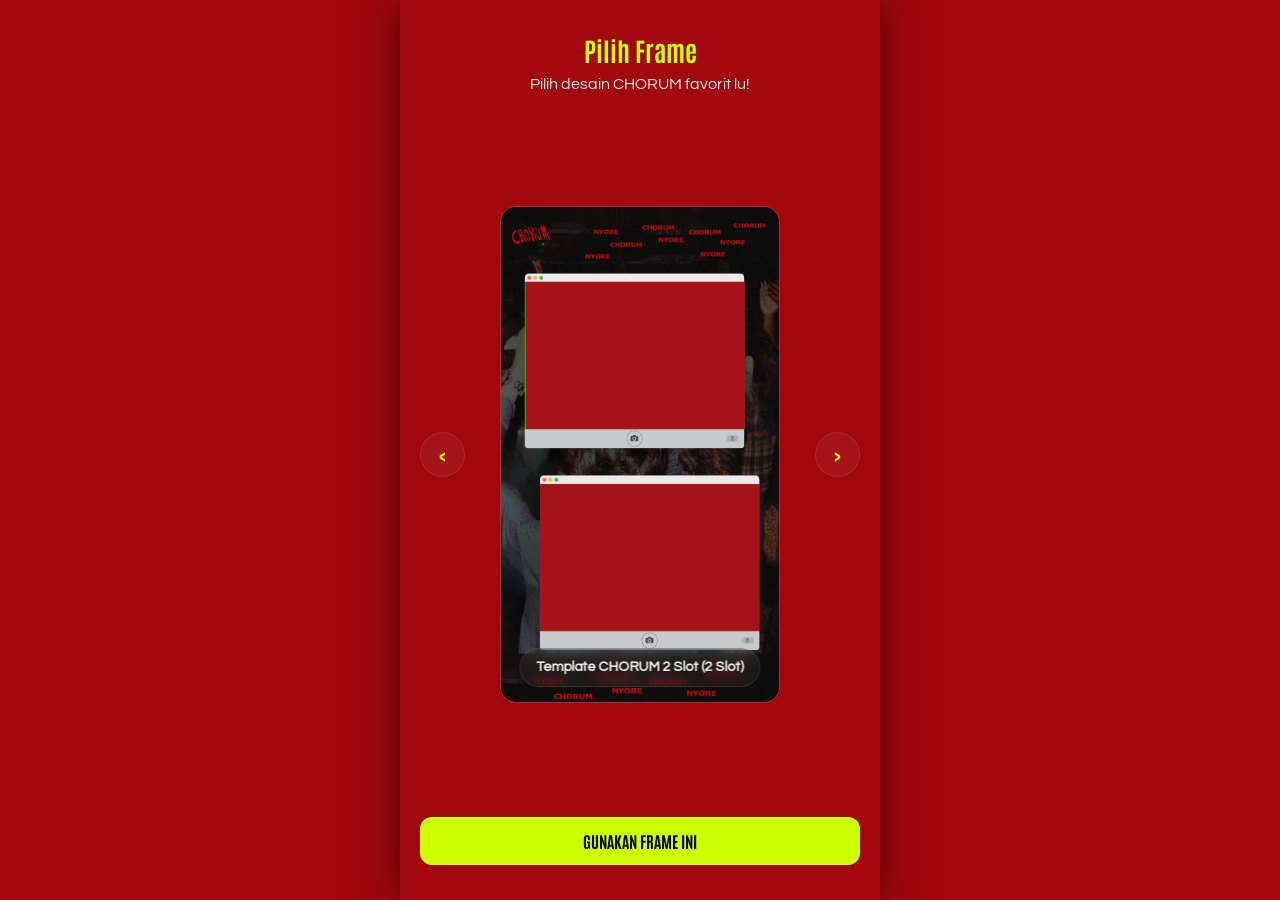
==== commit eea3ff21: "Update guest.html" ====
--- a/guest.html
+++ b/guest.html
@@ -191,11 +191,7 @@
         </section>
 
     </div>
-<!-- LEGAL FOOTER HAK CIPTA CHORUM 2026 -->
-    <div class="legal-footer">
-        © 2026 CHORUM. ALL RIGHTS RESERVED.
-    </div>
-    
+
     <script src="https://cdnjs.cloudflare.com/ajax/libs/gifshot/0.3.2/gifshot.min.js"></script>
     <script src="js/api.js"></script>
     <script src="js/guest.js?v=4.0"></script>
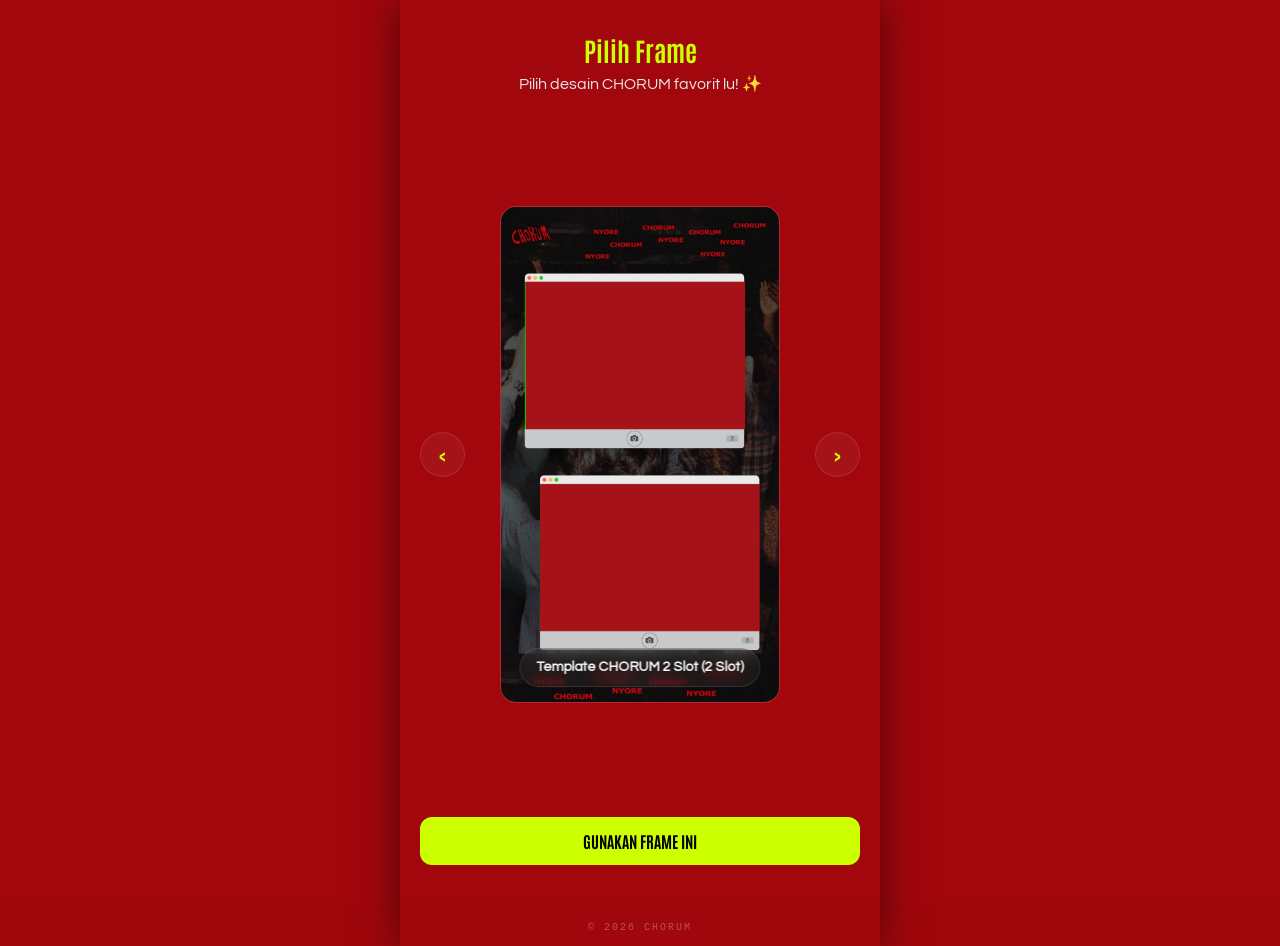
==== commit b69da061: "Update guest.html" ====
--- a/guest.html
+++ b/guest.html
@@ -7,6 +7,12 @@
     <link rel="stylesheet" href="css/style.css">
     <link rel="stylesheet" href="css/guest.css">
     <style>
+        /* 1. ANTI-EYE FATIGUE SYSTEM */
+        body {
+            background-color: #0b0b0e !important; /* Hitam yang lebih teduh */
+            color: #eaeaea !important; /* Putih tulang agar tidak silau */
+        }
+
         .flash-overlay {
             position: fixed;
             top: 0;
@@ -46,6 +52,33 @@
             border-color: var(--accent-color, #ccff00);
             box-shadow: 0 0 10px rgba(204, 255, 0, 0.4);
         }
+
+        /* 2. KOTAK BERSINAR PADA THUMBNAIL (ACTIVE BOUNDING BOX) */
+        #adjustThumbnails .thumbnail-item {
+            transition: all 0.3s ease;
+            opacity: 0.5; /* Redup saat tidak dipilih */
+            border: 2px solid transparent;
+            border-radius: 8px;
+        }
+        #adjustThumbnails .thumbnail-item.active-edit {
+            opacity: 1; /* Terang penuh saat dipilih */
+            border: 2px solid var(--accent-color, #ccff00);
+            box-shadow: 0 0 15px rgba(204, 255, 0, 0.5);
+            transform: scale(1.05); /* Sedikit membesar memberi kesan aktif */
+            z-index: 2;
+        }
+
+        /* 3. LEGAL FOOTER STYLING */
+        .legal-footer {
+            text-align: center;
+            font-family: monospace;
+            font-size: 10px;
+            letter-spacing: 2px;
+            color: rgba(255, 255, 255, 0.3);
+            padding: 20px 0 10px 0;
+            margin-top: auto;
+            text-transform: uppercase;
+        }
     </style>
 </head>
 <body>
@@ -57,7 +90,7 @@
         <section id="step-frame" class="step-section active">
             <div class="header text-center adjust-header" style="margin-top: 20px;">
                 <h2 style="color: var(--accent-color);">Pilih Frame</h2>
-                <p>Pilih desain CHORUM favorit lu!</p>
+                <p>Pilih desain CHORUM favorit lu! ✨</p>
             </div>
             
             <div class="frame-carousel">
@@ -75,7 +108,7 @@
         <section id="step-camera" class="step-section">
             <div class="header text-center adjust-header" style="margin-top: 10px; margin-bottom: 10px;">
                 <h2>Waktunya Aksi</h2>
-                <p id="captureHelperText">Pose terbaikmu! (0/3)</p>
+                <p id="captureHelperText">Pose 1: Senyum Manis! 😊 (0/3)</p>
             </div>
 
             <div class="camera-tools">
@@ -121,7 +154,7 @@
         <section id="step-adjust" class="step-section">
             <div class="header text-center adjust-header">
                 <h2 style="color: var(--accent-color);">Sesuaikan Posisi</h2>
-                <p>Gunakan 2 jari: Geser, cubit (zoom), & putar.</p>
+                <p>Sesuaikan gaya fotomu! 🎨<br><span style="font-size: 0.85rem; color: #888;">Pilih foto di bawah, lalu geser, cubit (zoom), & putar.</span></p>
             </div>
             
             <div class="adjust-workspace-container">
@@ -146,8 +179,8 @@
 
         <section id="step-done" class="step-section">
             <div class="header text-center" style="margin-top: 20px;">
-                <h2 style="color: var(--accent-color);">Bungkus Lek!</h2>
-                <p>Pilih tipe unduhan lo di bawah.</p>
+                <h2 style="color: var(--accent-color);">Bungkus Lek! 🎉</h2>
+                <p>Fotomu siap dipamerin. Pilih format unduhan di bawah!</p>
             </div>
             
             <div class="glass-panel" style="padding: 18px; margin-bottom: 20px; text-align: center; border: 1px solid var(--accent-color); background: rgba(204, 255, 0, 0.05);">
@@ -190,10 +223,12 @@
             <button class="btn-secondary" onclick="window.location.href='index.html'" style="margin-top: auto; margin-bottom: 20px;">Selesai & Kembali</button>
         </section>
 
+        <div class="legal-footer"> © 2026 CHORUM</div>
+
     </div>
 
     <script src="https://cdnjs.cloudflare.com/ajax/libs/gifshot/0.3.2/gifshot.min.js"></script>
     <script src="js/api.js"></script>
-    <script src="js/guest.js?v=4.0"></script>
+    <script src="js/guest.js?v=6.0"></script>
 </body>
 </html>
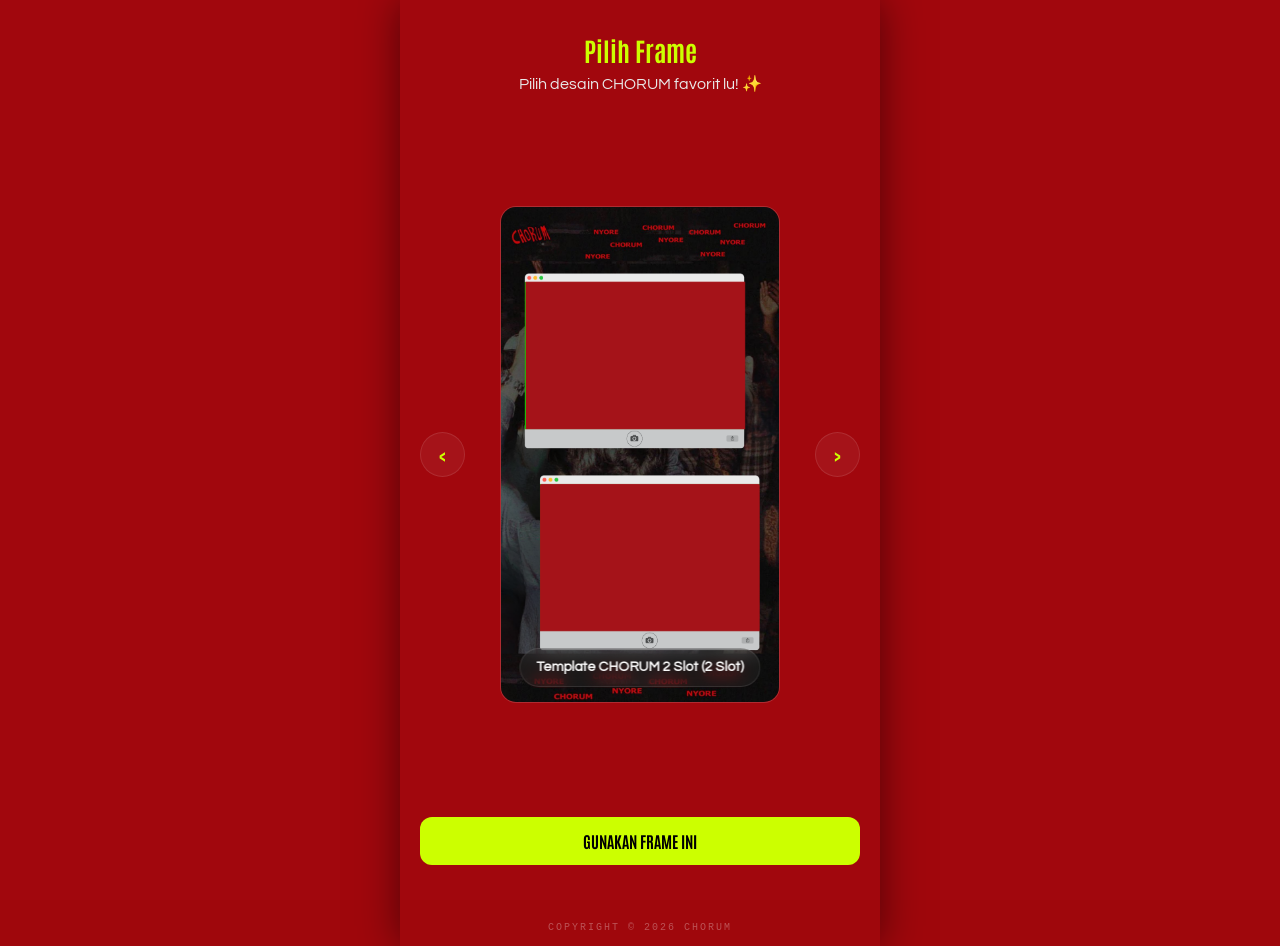
==== commit 4786d27d: "Update guest.html" ====
--- a/guest.html
+++ b/guest.html
@@ -7,10 +7,10 @@
     <link rel="stylesheet" href="css/style.css">
     <link rel="stylesheet" href="css/guest.css">
     <style>
-        /* 1. ANTI-EYE FATIGUE SYSTEM */
+        /* 1. ANTI-EYE FATIGUE SYSTEM (Nyaman di mata saat acara malam) */
         body {
-            background-color: #0b0b0e !important; /* Hitam yang lebih teduh */
-            color: #eaeaea !important; /* Putih tulang agar tidak silau */
+            background-color: #0b0b0e !important; 
+            color: #eaeaea !important; 
         }
 
         .flash-overlay {
@@ -26,6 +26,7 @@
             transition: opacity 0.1s ease-out;
             display: none;
         }
+        
         .camera-tools {
             display: flex;
             justify-content: center;
@@ -33,6 +34,7 @@
             margin-top: 10px;
             margin-bottom: 10px;
         }
+        
         .btn-camera-tool {
             background: rgba(255, 255, 255, 0.1);
             border: 1px solid rgba(255, 255, 255, 0.3);
@@ -46,6 +48,7 @@
             align-items: center;
             font-weight: bold;
         }
+        
         .btn-camera-tool.active {
             background: var(--accent-color, #ccff00);
             color: #000;
@@ -53,22 +56,29 @@
             box-shadow: 0 0 10px rgba(204, 255, 0, 0.4);
         }
 
-        /* 2. KOTAK BERSINAR PADA THUMBNAIL (ACTIVE BOUNDING BOX) */
+        /* 2. VISUAL HAPTIC (Efek kejut saat tombol ditekan untuk iOS) */
+        button, .btn-action, .thumbnail-item {
+            transition: transform 0.1s cubic-bezier(0.4, 0, 0.2, 1), opacity 0.2s;
+        }
+        button:active, .btn-action:active, .thumbnail-item:active {
+            transform: scale(0.95) !important;
+        }
+
+        /* 3. KOTAK BERSINAR (ACTIVE THUMBNAIL) */
         #adjustThumbnails .thumbnail-item {
-            transition: all 0.3s ease;
-            opacity: 0.5; /* Redup saat tidak dipilih */
+            opacity: 0.5;
             border: 2px solid transparent;
             border-radius: 8px;
         }
         #adjustThumbnails .thumbnail-item.active-edit {
-            opacity: 1; /* Terang penuh saat dipilih */
+            opacity: 1;
             border: 2px solid var(--accent-color, #ccff00);
             box-shadow: 0 0 15px rgba(204, 255, 0, 0.5);
-            transform: scale(1.05); /* Sedikit membesar memberi kesan aktif */
+            transform: scale(1.05);
             z-index: 2;
         }
 
-        /* 3. LEGAL FOOTER STYLING */
+        /* 4. FOOTER CHORUM 2026 */
         .legal-footer {
             text-align: center;
             font-family: monospace;
@@ -87,6 +97,7 @@
 
     <div class="app-container">
         
+        <!-- MICROCOPY INTERAKTIF DI SETIAP SECTION -->
         <section id="step-frame" class="step-section active">
             <div class="header text-center adjust-header" style="margin-top: 20px;">
                 <h2 style="color: var(--accent-color);">Pilih Frame</h2>
@@ -154,13 +165,14 @@
         <section id="step-adjust" class="step-section">
             <div class="header text-center adjust-header">
                 <h2 style="color: var(--accent-color);">Sesuaikan Posisi</h2>
-                <p>Sesuaikan gaya fotomu! 🎨<br><span style="font-size: 0.85rem; color: #888;">Pilih foto di bawah, lalu geser, cubit (zoom), & putar.</span></p>
+                <p>Ketuk foto di kanvas untuk memilihnya. 👆<br><span style="font-size: 0.85rem; color: #888;">Gunakan 2 jari untuk cubit (zoom) & putar.</span></p>
             </div>
             
             <div class="adjust-workspace-container">
                 <div id="adjustWorkspace" class="adjust-workspace">
                     <div id="adjustPhotoLayers"></div>
-                    <img id="adjustFrameOverlay" src="" alt="Frame Overlay">
+                    <!-- Frame Overlay kini tidak menghalangi sentuhan -->
+                    <img id="adjustFrameOverlay" src="" alt="Frame Overlay" style="pointer-events: none;">
                 </div>
             </div>
 
@@ -180,7 +192,7 @@
         <section id="step-done" class="step-section">
             <div class="header text-center" style="margin-top: 20px;">
                 <h2 style="color: var(--accent-color);">Bungkus Lek! 🎉</h2>
-                <p>Fotomu siap dipamerin. Pilih format unduhan di bawah!</p>
+                <p>Fotomu siap. Pilih tipe unduhan di bawah.</p>
             </div>
             
             <div class="glass-panel" style="padding: 18px; margin-bottom: 20px; text-align: center; border: 1px solid var(--accent-color); background: rgba(204, 255, 0, 0.05);">
@@ -223,12 +235,13 @@
             <button class="btn-secondary" onclick="window.location.href='index.html'" style="margin-top: auto; margin-bottom: 20px;">Selesai & Kembali</button>
         </section>
 
-        <div class="legal-footer"> © 2026 CHORUM</div>
+        <!-- FOOTER IDENTITAS ORGANISASI -->
+        <div class="legal-footer"> Copyright © 2026 CHORUM</div>
 
     </div>
 
     <script src="https://cdnjs.cloudflare.com/ajax/libs/gifshot/0.3.2/gifshot.min.js"></script>
     <script src="js/api.js"></script>
-    <script src="js/guest.js?v=6.0"></script>
+    <script src="js/guest.js?v=7.0"></script>
 </body>
 </html>
